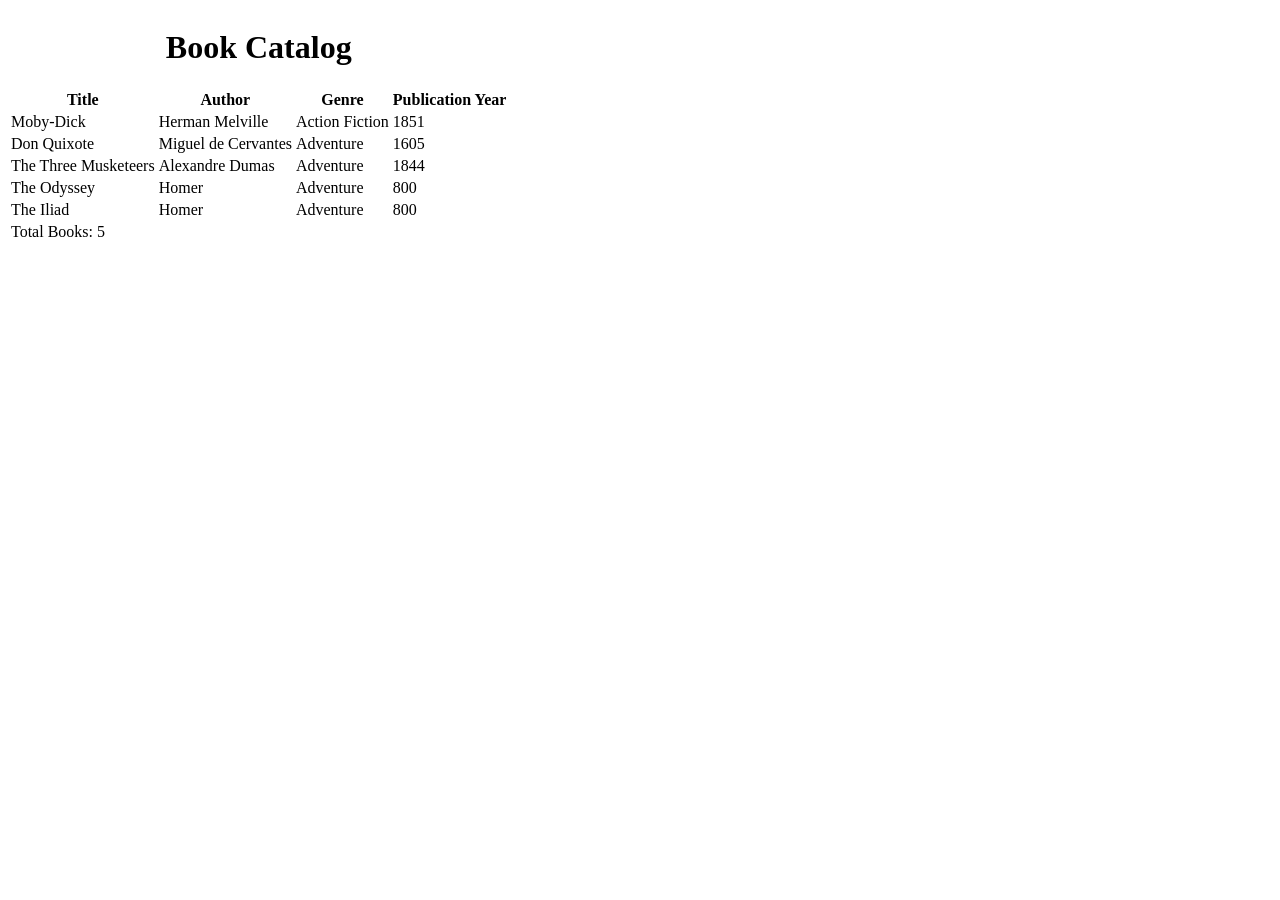
==== Activity 06/Lab06-Book-Catalog.html @ 8f104766 "Commit" ====
<!DOCTYPE html>
<html lang="en">

<head>
  <meta charset="UTF-8">
  <meta name="viewport" content="width=device-width, initial-scale=1.0">
  <title>Book Catalog</title>
</head>
  <table>
    <caption><h1>Book Catalog</h1></caption>

    <thead>
        <th>Title</th>
        <th>Author</th>
        <th>Genre</th>
        <th>Publication Year</th>
    </thead>

    <tbody>
      <tr>
        <td>Moby-Dick</td>
        <td>Herman Melville</td>
        <td>Action Fiction</td>
        <td>1851</td>
      </tr>

      <tr>
        <td>Don Quixote</td>
        <td>Miguel de Cervantes</td>
        <td>Adventure</td>
        <td>1605</td>
      </tr>
  
      <tr>
        <td>The Three Musketeers</td>
        <td>Alexandre Dumas</td>
        <td>Adventure</td>
        <td>1844</td>
      </tr>

      <tr>
        <td>The Odyssey</td>
        <td>Homer</td>
        <td>Adventure</td>
        <td>800</td>
      </tr>

      <tr>
        <td>The Iliad</td>
        <td>Homer</td>
        <td>Adventure</td>
        <td>800</td>
      </tr>
    </tbody>

    <tfoot>
      <tr>
        <td colspan="4">Total Books: 5</td>
      </tr>
    </tfoot>
  </table>
<body>
</body>

</html>
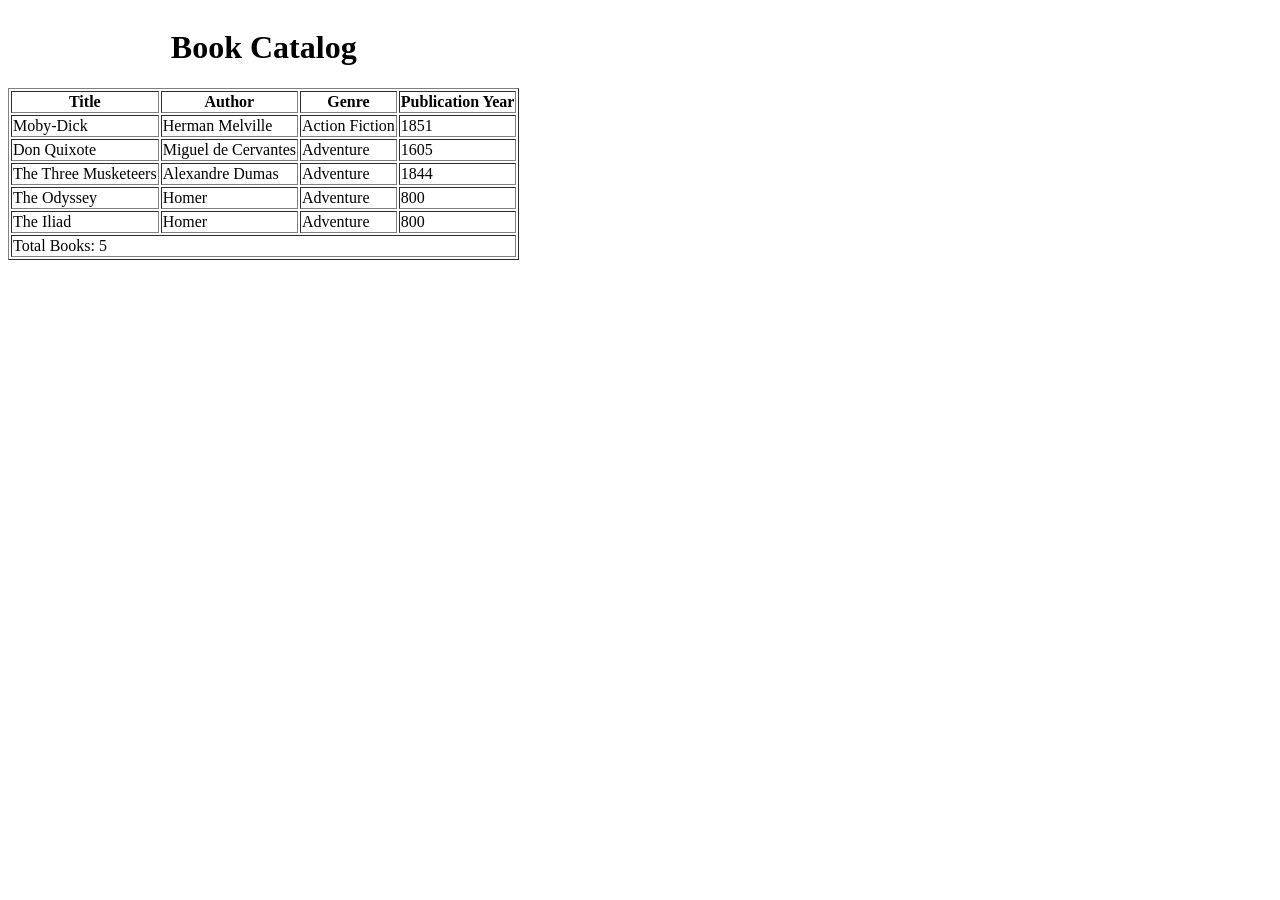
==== commit b7e917fa: "commit" ====
--- a/Activity 06/Lab06-Book-Catalog.html
+++ b/Activity 06/Lab06-Book-Catalog.html
@@ -6,7 +6,7 @@
   <meta name="viewport" content="width=device-width, initial-scale=1.0">
   <title>Book Catalog</title>
 </head>
-  <table>
+  <table border="1">
     <caption><h1>Book Catalog</h1></caption>
 
     <thead>
